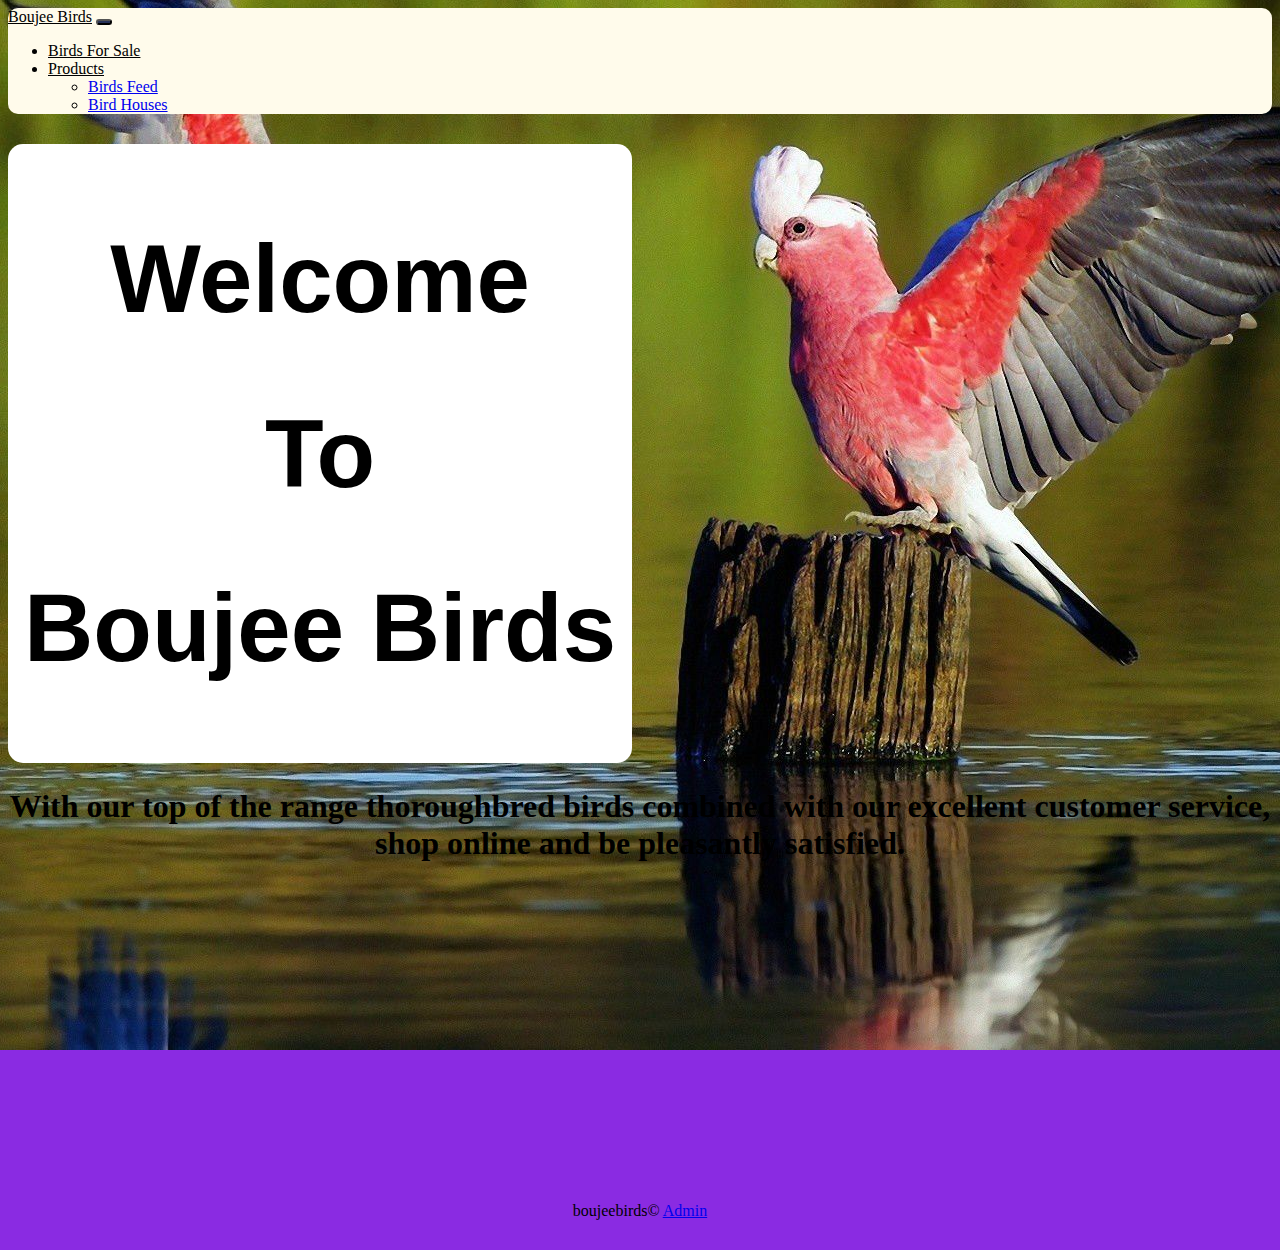
==== index.html @ 86e4f8b8 "tuesday commit" ====
<!DOCTYPE html>
<html lang="en">
<head>
    <meta charset="UTF-8">
    <meta http-equiv="X-UA-Compatible" content="IE=edge">
    <meta name="viewport" content="width=device-width, initial-scale=1.0">
    <link href="https://cdn.jsdelivr.net/npm/bootstrap@5.0.2/dist/css/bootstrap.min.css" rel="stylesheet" integrity="sha384-EVSTQN3/azprG1Anm3QDgpJLIm9Nao0Yz1ztcQTwFspd3yD65VohhpuuCOmLASjC" crossorigin="anonymous">
    <link rel="stylesheet" href="./styles/style.css">
    <title>Boujee Birds</title>
</head>
<body>
    

    <nav class="navbar navbar-expand-lg " style="background-color: rgb(255, 251, 235);">
        <div class="container-fluid">
          <a class="navbar-brand" href="./index.html" style="color: black;">Boujee Birds</a>
          <button class="navbar-toggler" type="button" data-bs-toggle="collapse" data-bs-target="#navbarNavDropdown" aria-controls="navbarNavDropdown" aria-expanded="false" aria-label="Toggle navigation" style="color: black; background-color: rgb(38, 49, 89) ;">
            <span class="navbar-toggler-icon"></span>
          </button>
          <div class="collapse navbar-collapse" id="navbarNavDropdown">
            <ul class="navbar-nav">
              <li class="nav-item">
                <a class="nav-link active" aria-current="page" href="./forsale/forsale.html" >Birds For Sale</a>
              </li>
              <li class="nav-item dropdown">
                <a class="nav-link dropdown-toggle" href="#" id="navbarDropdownMenuLink" role="button" data-bs-toggle="dropdown" aria-expanded="false" >
                  Products
                </a>
                <ul class="dropdown-menu" aria-labelledby="navbarDropdownMenuLink">
                  <li><a class="dropdown-item" href="./feed/bird_feed.html">Birds Feed</a></li>
                  <li><a class="dropdown-item" href="./houses/houses.html">Bird Houses</a></li>
                </ul>
              </li>
            </ul>
          </div>
        </div>
      </nav>


<div class="container" >
    <h1 class="head1" >Welcome </h1>
    <h1 class="head1" >To</h1>
      <h1 class="head1" > Boujee Birds </h1>
    </div>

    <h1 class="paragraph1">
        With our top of the range thoroughbred birds combined with our
        excellent customer service, shop online and be pleasantly satisfied. 
    </h1>


<footer class="foot" >boujeebirds&copy;   <a id="admin-link" href="./admin/admin.html">Admin</a></footer>




















    <script src="https://cdn.jsdelivr.net/npm/@popperjs/core@2.9.2/dist/umd/popper.min.js" integrity="sha384-IQsoLXl5PILFhosVNubq5LC7Qb9DXgDA9i+tQ8Zj3iwWAwPtgFTxbJ8NT4GN1R8p" crossorigin="anonymous"></script>
    <script src="https://cdn.jsdelivr.net/npm/bootstrap@5.0.2/dist/js/bootstrap.min.js" integrity="sha384-cVKIPhGWiC2Al4u+LWgxfKTRIcfu0JTxR+EQDz/bgldoEyl4H0zUF0QKbrJ0EcQF" crossorigin="anonymous"></script>
    <script src="./scripts/data.js"></script>
</body>
</html>
---- styles/style.css ----
body, html {
    height: 100%;
    background-image: url(../images/new_bg.jpg);
    background-position: center;
    background-repeat:no-repeat;
    background-attachment: fixed;
    background-color: blueviolet;
  

}
footer {
  background-color: black;
}

.nav-link {
  color: black;
}

.dropdown-item:hover {
  background-color: rgb(73, 85, 121);
  transition: 0.5s ease-in;
  color: black;
  border-radius: 20px;
}

.nav-item:hover {
  background-color: rgb(73, 85, 121);
  transition: 0.5s ease-in;
  color: black;
  border-radius: 15px;
}

.navbar {
  border-radius: 10px;
}

.navbar-toggler {
  border-radius: 35px;
}

.nav-link:hover {
  color: black;
  
}



.navbar-brand:hover {
  background-color: rgb(73, 85, 121);
  color: black;
  transition: 0.5s ease-in-out;
  border-radius: 20px;
  padding-left:5px ;
  padding-right: 5px;
}

.container{
    text-align: center;
    color: black;
    background-color: white;
    border-radius: 15px;
    margin-top: 30px;
    width: fit-content;
    padding-bottom: 9px;
    padding-top: 9px;
    font: 850 3rem sans-serif ;
    padding: 1rem;
    animation-name: fade-text;
    animation-duration: 1s;
    background-attachment: fixed;

}

@keyframes fade-text{
    from{
        opacity: 0;
    }
    to{
        opacity: 1;
    }
}

.paragraph1{
    text-align: center;
    margin-top: 15px;
    padding-top: 10px;
    padding-bottom: 10px;
    animation-name: paragraph1;
    color: black;
    border-radius: 15px;
    
    animation-duration: 7s;
}

@keyframes paragraph1{
    from{
        opacity: 0;
        
    }
    to{
        opacity: 1;
    }
}

.foot{
    background-color: blueviolet;
    text-align: center;
    margin-top: 300px;
    padding: 30px;
}

.btn{
    border-radius: 10px;
    color: blueviolet;
    width: fit-content;
    margin: auto;
    background-color: black;
    padding: 5px;
    box-shadow: 4px 2px;
    margin-bottom: 5px;
}
.btn:hover{
    border-radius: px;
    color: black;
    width: fit-content;
    margin: auto;
    background-color: blueviolet;
    padding: 5px;
    border-color: black;
    margin-bottom: 5px;
    transition: 0.5s ease-in-out;
}

.card-title{
    text-align: center;
}
.card-text{
    text-align: center;
    text-decoration:solid;
}
.col{
    margin-top: 30px;
    margin-left: 40px;
    margin-right: 40px;
}
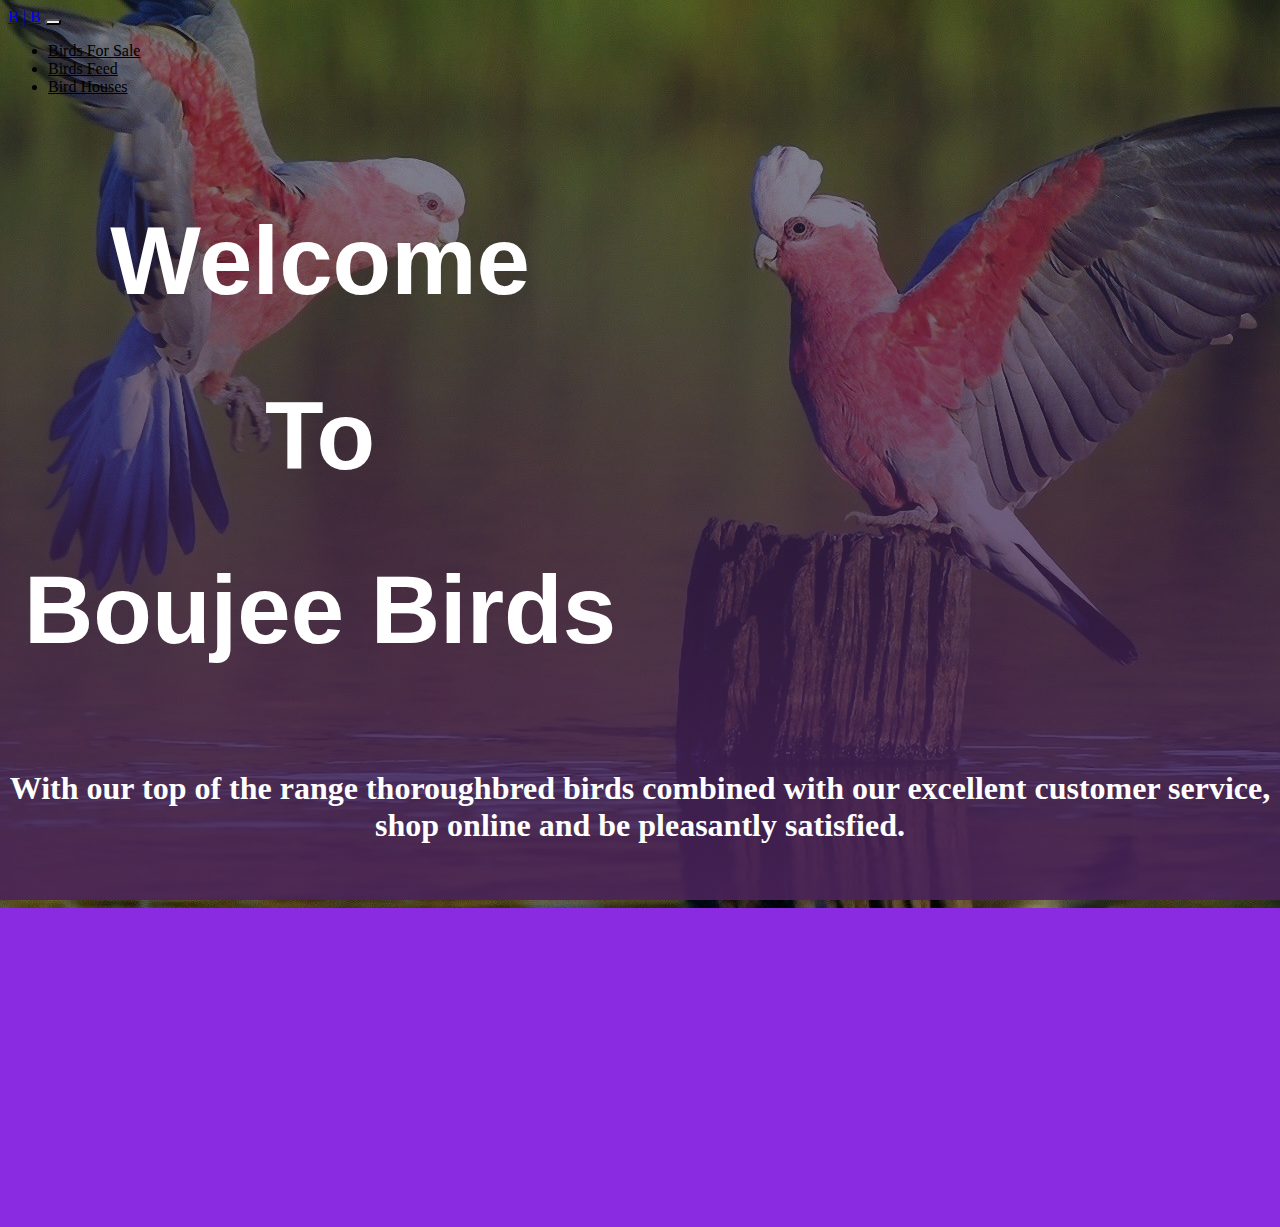
==== commit 51587c50: "updates" ====
--- a/index.html
+++ b/index.html
@@ -11,30 +11,28 @@
 <body>
     
 
-    <nav class="navbar navbar-expand-lg " style="background-color: rgb(255, 251, 235);">
-        <div class="container-fluid">
-          <a class="navbar-brand" href="./index.html" style="color: black;">Boujee Birds</a>
-          <button class="navbar-toggler" type="button" data-bs-toggle="collapse" data-bs-target="#navbarNavDropdown" aria-controls="navbarNavDropdown" aria-expanded="false" aria-label="Toggle navigation" style="color: black; background-color: rgb(38, 49, 89) ;">
-            <span class="navbar-toggler-icon"></span>
-          </button>
-          <div class="collapse navbar-collapse" id="navbarNavDropdown">
-            <ul class="navbar-nav">
-              <li class="nav-item">
-                <a class="nav-link active" aria-current="page" href="./forsale/forsale.html" >Birds For Sale</a>
-              </li>
-              <li class="nav-item dropdown">
-                <a class="nav-link dropdown-toggle" href="#" id="navbarDropdownMenuLink" role="button" data-bs-toggle="dropdown" aria-expanded="false" >
-                  Products
-                </a>
-                <ul class="dropdown-menu" aria-labelledby="navbarDropdownMenuLink">
-                  <li><a class="dropdown-item" href="./feed/bird_feed.html">Birds Feed</a></li>
-                  <li><a class="dropdown-item" href="./houses/houses.html">Bird Houses</a></li>
-                </ul>
-              </li>
-            </ul>
-          </div>
-        </div>
-      </nav>
+  <nav class="navbar navbar-expand-lg navbar-light bg-light">
+    <div class="container-fluid">
+      <a class="navbar-brand" href="../index.html">B | B</a>
+      <button class="navbar-toggler" type="button" data-bs-toggle="collapse" data-bs-target="#navbarNav" aria-controls="navbarNav" aria-expanded="false" aria-label="Toggle navigation">
+        <span class="navbar-toggler-icon"></span>
+      </button>
+      <div class="collapse navbar-collapse" id="navbarNav">
+        <ul class="navbar-nav">
+          <li class="nav-item">
+            <a class="nav-link active" aria-current="page" href="../forsale/forsale.html">Birds For Sale</a>
+          </li>
+          <li class="nav-item">
+            <a class="nav-link active" href="../feed/bird_feed.html">Birds Feed</a>
+          </li>
+          <li class="nav-item">
+            <a class="nav-link active" href="../houses/houses.html">Bird Houses</a>
+          </li>
+          
+        </ul>
+      </div>
+    </div>
+  </nav>
 
 
 <div class="container" >
@@ -49,7 +47,7 @@
     </h1>
 
 
-<footer class="foot" >boujeebirds&copy;   <a id="admin-link" href="./admin/admin.html">Admin</a></footer>
+<footer class="foot" >boujeebirds&copy;    <button><a class="ad-btn" id="admin-btn" href="./admin/admin.html">Admin</a></button></footer>
 
 
 
--- a/styles/style.css
+++ b/styles/style.css
@@ -1,11 +1,11 @@
 body, html {
     height: 100%;
-    background-image: url(../images/new_bg.jpg);
+    background-image: linear-gradient(rgba(23, 32, 42, 0.5), rgba(74, 35, 90, 0.9)), url('../images/new_bg.jpg');
     background-position: center;
     background-repeat:no-repeat;
     background-attachment: fixed;
     background-color: blueviolet;
-  
+    overflow-x: hidden;
 
 }
 footer {
@@ -56,8 +56,8 @@
 
 .container{
     text-align: center;
-    color: black;
-    background-color: white;
+    color: white;
+    
     border-radius: 15px;
     margin-top: 30px;
     width: fit-content;
@@ -66,7 +66,7 @@
     font: 850 3rem sans-serif ;
     padding: 1rem;
     animation-name: fade-text;
-    animation-duration: 1s;
+    animation-duration: 2s;
     background-attachment: fixed;
 
 }
@@ -86,10 +86,9 @@
     padding-top: 10px;
     padding-bottom: 10px;
     animation-name: paragraph1;
-    color: black;
+    color: white;
     border-radius: 15px;
-    
-    animation-duration: 7s;
+    animation-duration: 5s;
 }
 
 @keyframes paragraph1{
@@ -145,5 +144,18 @@
 }
 
 
+.input{
+  margin: auto;
+  display: flex;
+  align-content: center;
+  justify-content: center;
+  margin-top: 5rem;
+  width: 550px;
+  max-height: fit-content;
+}
 
 
+.contain{
+  padding-top: 5rem;
+  padding-left: 5rem;
+}
